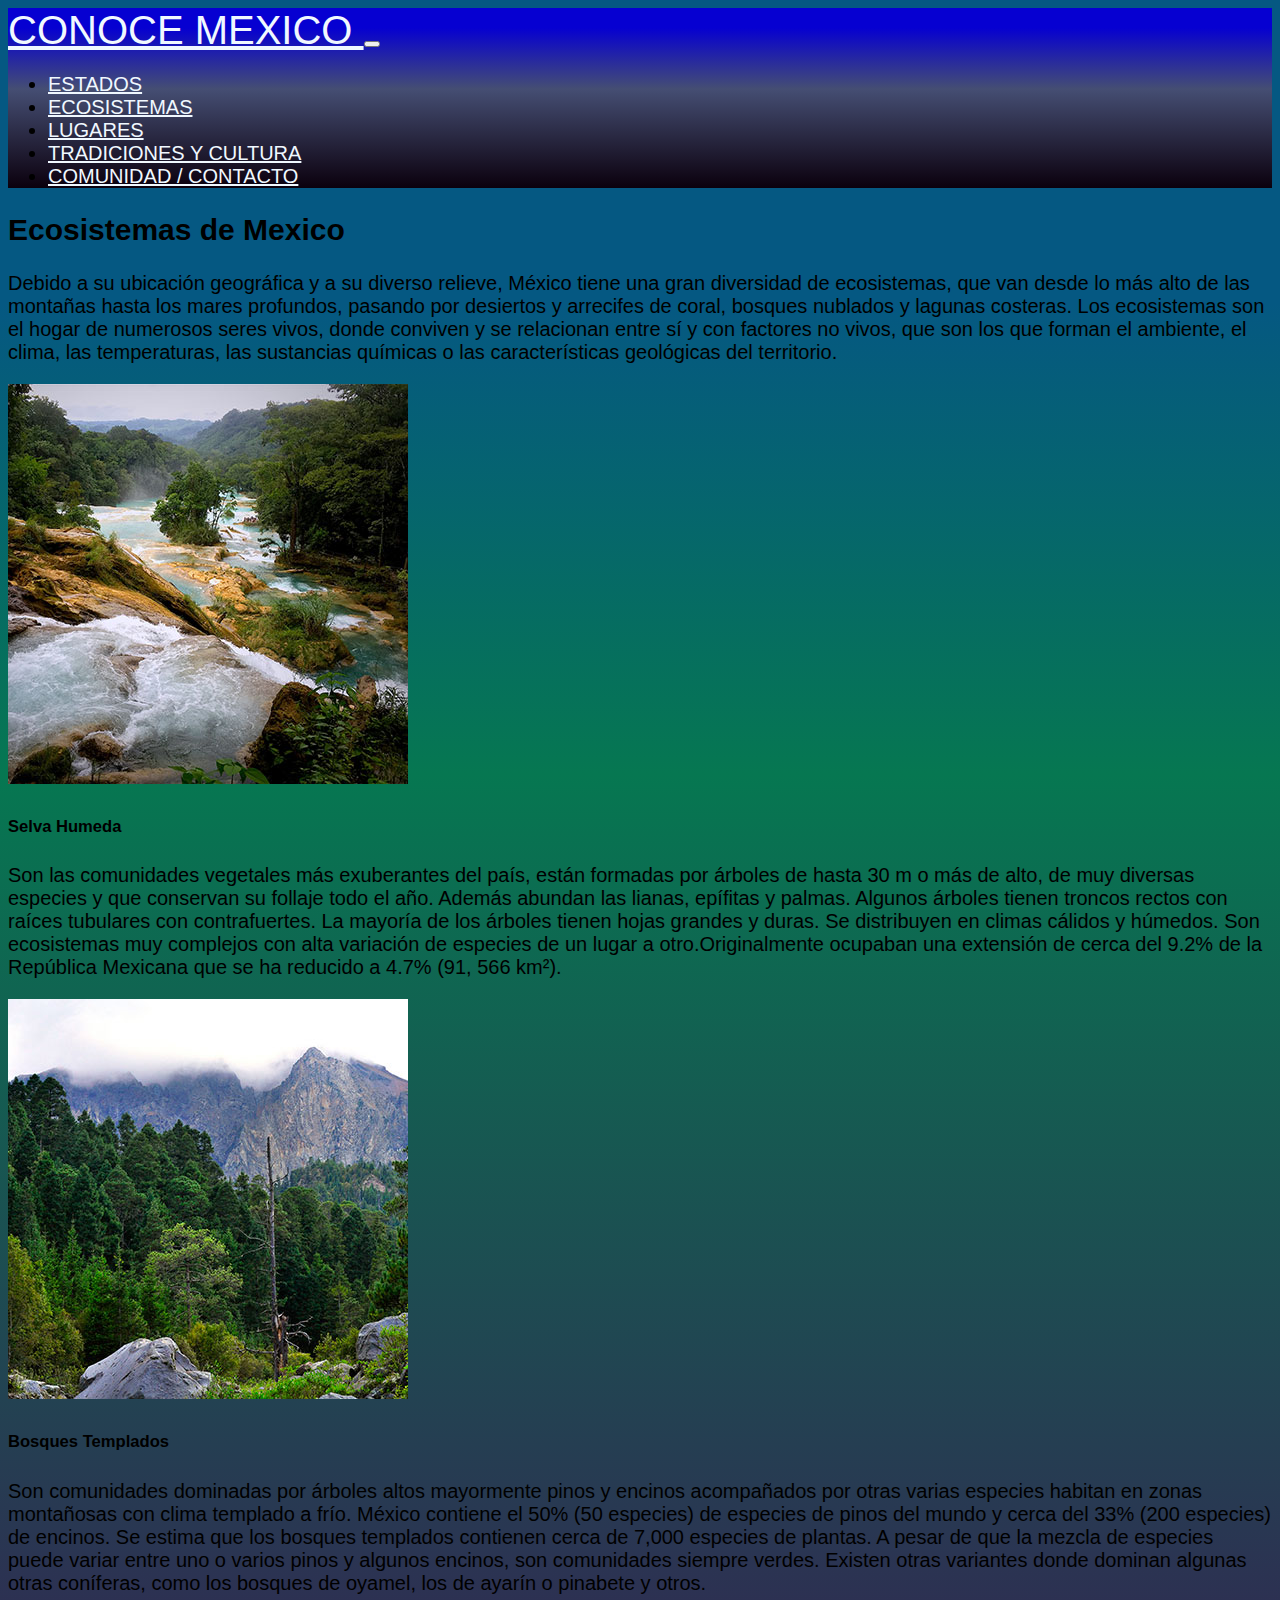
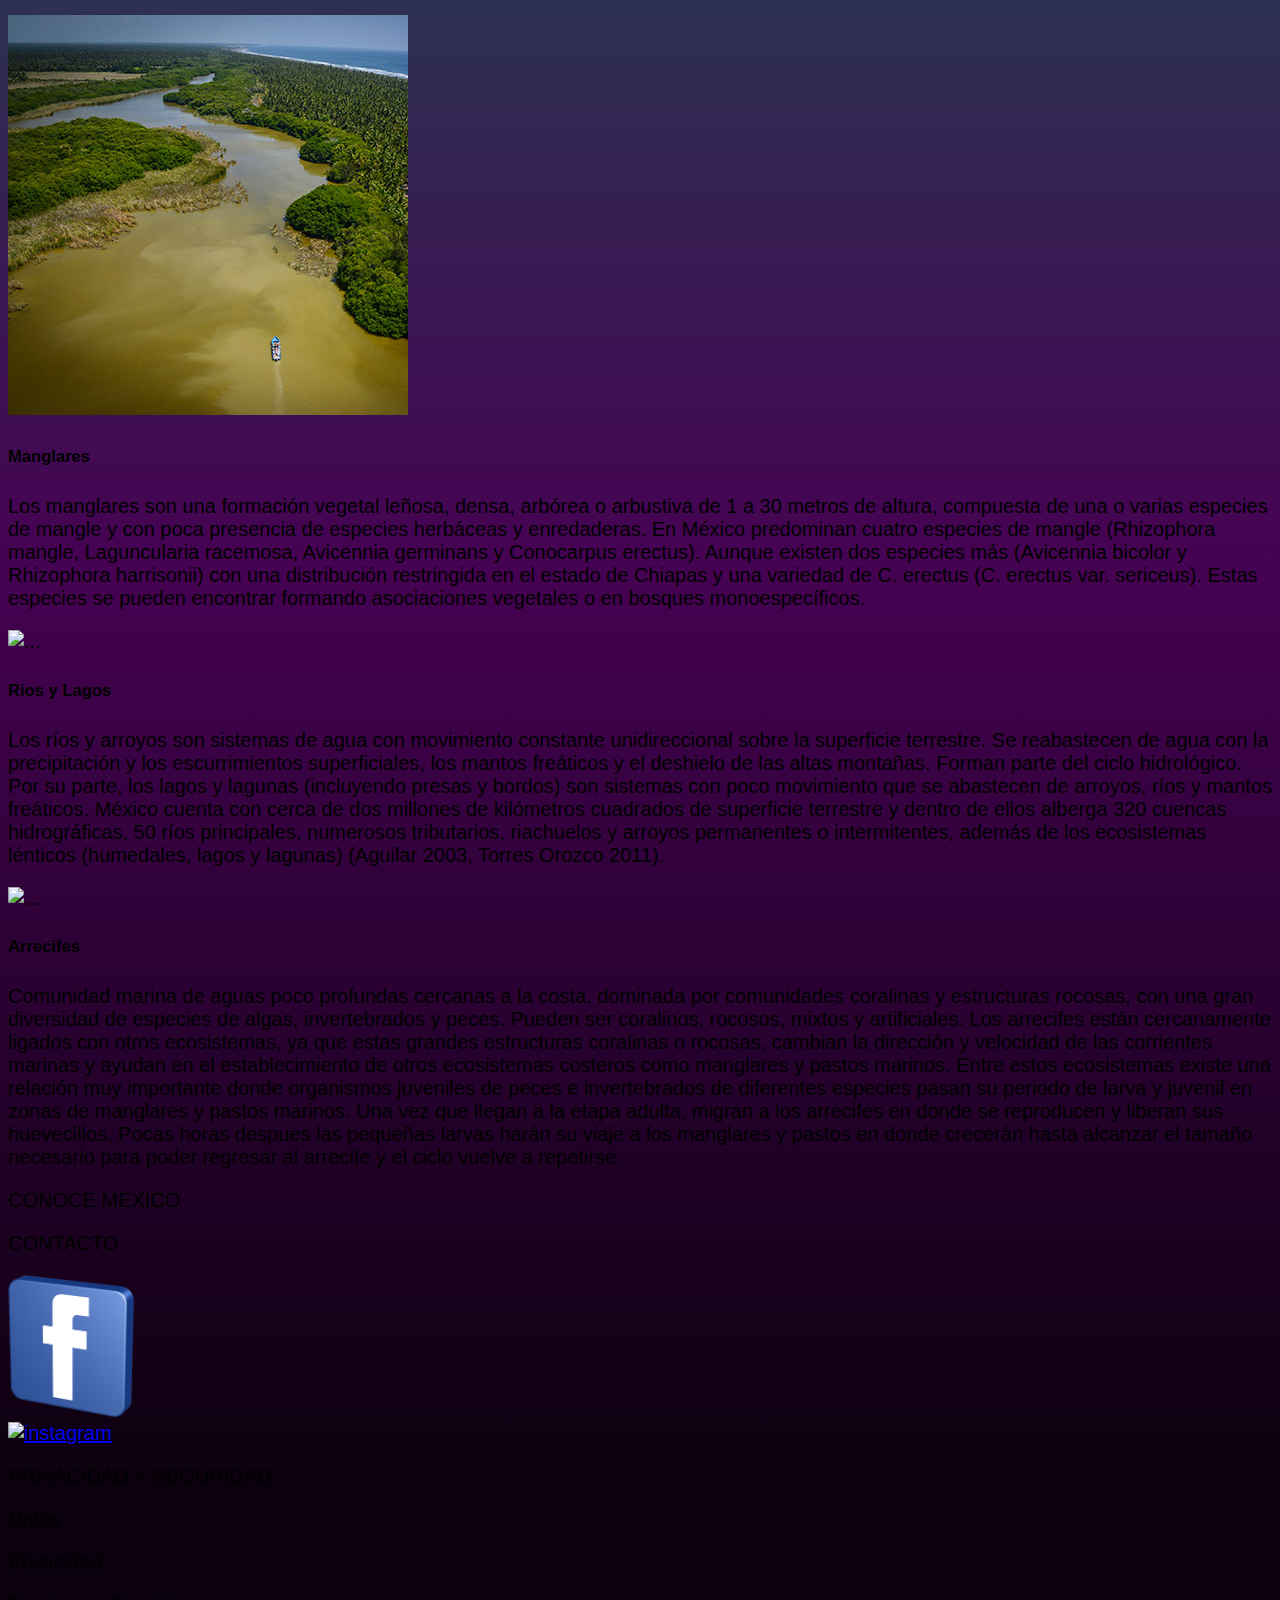
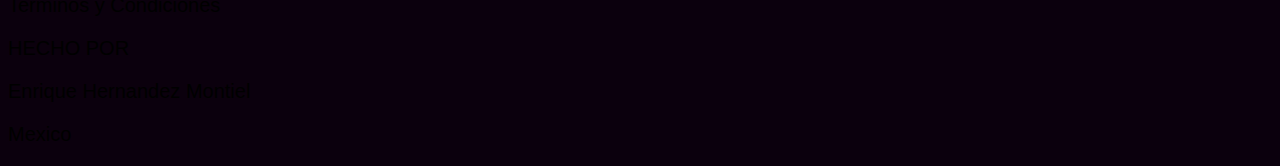
==== paginas/ecosistemas.html @ 46ed2104 "primercambio" ====
<!DOCTYPE html>
<html lang="en">
    <head>
        <meta charset="UTF-8">
        <meta http-equiv="X-UA-Compatible" content="IE=edge">
        <meta name="viewport" content="width=device-width, initial-scale=1.0">
        <title> ecosistemas de mexico </title>
        <link href="https://cdn.jsdelivr.net/npm/bootstrap@5.2.0-beta1/dist/css/bootstrap.min.css" rel="stylesheet" integrity="sha384-0evHe/X+R7YkIZDRvuzKMRqM+OrBnVFBL6DOitfPri4tjfHxaWutUpFmBp4vmVor" crossorigin="anonymous">
        <link rel="stylesheet" href="../estilos/estilosb.css">
    </head>
      <body>
        <nav class=" container-fluid navbar navbar-expand-lg bg-light position-fixed ">
          <div class="container-fluid ">
            <a class="navbar-brand " href="../index.html"> CONOCE MEXICO </a>
            <button class=" navbar-toggler" type="button" data-bs-toggle="collapse" data-bs-target="#navbarNav" aria-controls="navbarNav" aria-expanded="false" aria-label="Toggle navigation">
            <span class="navbar-toggler-icon"></span>
            </button>
              <div class="collapse navbar-collapse justify-content-end" id="navbarNav">
                <ul class="navbar-nav">
                  <li class="nav-item p-1 ">
                    <a class="nav-link  " href="./estados.html"> ESTADOS</a>
                  </li>
                  <li class="nav-item p-1">
                    <a class="nav-link " href="./ecosistemas.html">ECOSISTEMAS</a>
                  </li>
                  <li class="nav-item p-1">
                    <a class="nav-link" href="./lugares.html"> LUGARES</a>
                  </li>
                  <li class="nav-item p-1">
                    <a class="nav-link" href="./tradicionesycultura.html"> TRADICIONES Y CULTURA</a>
                  </li>
                  <li class="nav-item p-1">
                    <a class="nav-link" href="./comunidad.html"> COMUNIDAD / CONTACTO </a>
                  </li>
                </ul>
              </div>
          </div>
        </nav>                    
          <div class="container">                      <!-- main-->
            <div class="row" >
              <div class="COL-XS-12 COL-MD-12 col-lg-12 mb-2 mt-5 pt-5" > 
                <div class=" d-flex text-white">
                  <div class=" nofondo p-2 card-body">
                    <h2 class="text-center mt-3"> Ecosistemas de Mexico</h2>
                    <p class="text-left">
                    Debido a su ubicación geográfica y a su diverso relieve, México tiene una gran diversidad de ecosistemas, que van desde lo más alto de las montañas hasta los mares profundos, pasando por desiertos y arrecifes de coral, bosques nublados y lagunas costeras. 
                    Los ecosistemas son el hogar de numerosos seres vivos, donde conviven y se relacionan entre sí y con factores no vivos, que son los que forman el ambiente, el clima, las temperaturas, las sustancias químicas o las características geológicas del territorio.</p>
                  </div>
                </div>
              </div>
                <div class="COL-XS-12 COL-MD-12 col-lg-12 mb-2">            <!--tarjeta 1 selva humeda-->
                  <div class=" d-flex text-white align-items-center"  >                 
                    <div class="p-2 flex-shrink-0">
                      <img class="img-fluid" src="../imagenes/imgselvahumeda.jpg" alt="...">
                    </div>
                    <div class="flex-grow-1 ms-3">
                      <h5> Selva Humeda</h5> 
                      <p >
                        Son las comunidades vegetales más exuberantes del país, están formadas por árboles de hasta 30 m o más de alto, de muy diversas especies y que conservan su follaje todo el año. Además abundan las lianas, epífitas y palmas. Algunos árboles tienen troncos rectos con raíces tubulares con contrafuertes. La mayoría de los árboles tienen hojas grandes y duras. Se distribuyen en climas cálidos y húmedos. Son ecosistemas muy complejos con alta variación de especies de un lugar a otro.Originalmente ocupaban una extensión de cerca del 9.2% de la República Mexicana que se ha reducido a 4.7% (91, 566 km²). 
                    </p>
                    </div>
                  </div>       
                </div>        
                  <div class="COL-XS-12 COL-MD-12 col-lg-12 mb-2">            <!--tarjeta 2 bosques templados-->
                    <div class=" d-flex text-white align-items-center"  >                 
                      <div class=" p-2 flex-shrink-0">
                        <img class="img-fluid" src="../imagenes/imgbosquestemplados.jpg" alt="...">
                      </div>
                      <div class="flex-grow-1 ms-3">
                        <h5> Bosques Templados</h5> 
                        <p>
                        Son comunidades dominadas por árboles altos mayormente pinos y encinos acompañados por otras varias especies habitan en zonas montañosas con clima templado a frío. México contiene el 50% (50 especies) de especies de pinos del mundo y cerca del 33% (200 especies) de encinos. Se estima que los bosques templados contienen cerca de 7,000 especies de plantas. A pesar de que la mezcla de especies puede variar entre uno o varios pinos y algunos encinos, son comunidades siempre verdes. Existen otras variantes donde dominan algunas otras coníferas, como los bosques de oyamel, los de ayarín o pinabete y otros.
                      </p>
                      </div>
                    </div>
                  </div>
                   <div class="COL-XS-12 COL-MD-12 col-lg-12 mb-2">              <!--tarjeta 3 manglares-->
                      <div class=" d-flex text-white align-items-center">                 
                        <div class=" p-2 flex-shrink-0">
                          <img class="img-fluid" src="../imagenes/imgmanglares.jpg" alt="...">
                        </div>
                        <div class="flex-grow-1 ms-3">
                          <h5> Manglares</h5> 
                          <p>
                            Los manglares son una formación vegetal leñosa, densa, arbórea o arbustiva de 1 a 30 metros de altura, compuesta de una o varias especies de mangle y con poca presencia de especies herbáceas y enredaderas.
                            En México predominan cuatro especies de mangle (Rhizophora mangle, Laguncularia racemosa, Avicennia germinans y Conocarpus erectus). Aunque existen dos especies más (Avicennia bicolor y Rhizophora harrisonii) con una distribución restringida en el estado de Chiapas y una variedad de C. erectus (C. erectus var. sericeus). Estas especies se pueden encontrar formando asociaciones vegetales o en bosques monoespecíficos.
                        </p>
                        </div>
                      </div>
                    </div>
                    
                      <div class="COL-XS-12 COL-MD-12 col-lg-12 mb-2">        <!--tarjeta 4 riosy lagos-->
                        <div class=" d-flex text-white align-items-center " >                
                          <div class="p-2 flex-shrink-0">
                            <img class="img-fluid" src="https://sites.google.com/site/riosylagosenelestadodemexico/_/rsrc/1472857322714/home/lagos_montebello-02.jpg" alt="...">
                          </div> 
                          <div class="flex-grow-1 ms-3">
                            <h5> Rios y Lagos </h5> 
                            <p>
                              Los ríos y arroyos son sistemas de agua con movimiento constante unidireccional sobre la superficie terrestre. Se reabastecen de agua con la precipitación y los escurrimientos superficiales, los mantos freáticos y el deshielo de las altas montañas. Forman parte del ciclo hidrológico. Por su parte, los lagos y lagunas (incluyendo presas y bordos) son sistemas con poco movimiento que se abastecen de arroyos, ríos y mantos freáticos.
                              México cuenta con cerca de dos millones de kilómetros cuadrados de superficie terrestre y dentro de ellos alberga 320 cuencas hidrográficas, 50 ríos principales, numerosos tributarios, riachuelos y arroyos permanentes o intermitentes, además de los ecosistemas lénticos (humedales, lagos y lagunas) (Aguilar 2003, Torres Orozco 2011).
                          </p>
                          </div>
                        </div>
                      </div>
                       <div class="COL-XS-12 COL-MD-12 col-lg-12 mb-2">                   <!--tarjeta 5 arrecifes-->
                          <div class=" d-flex text-white align-items-center " >                 
                            <div class="p-2 flex-shrink-0">
                              <img class="img-fluid" src="https://www.biodiversidad.gob.mx/media/1/ecosistemas/images/IDG1480_ArrecifeCaribe.jpg" alt="...">
                            </div>
                            <div class="flex-grow-1 ms-3">
                              <h5> Arrecifes</h5> 
                              <p>
                                Comunidad marina de aguas poco profundas cercanas a la costa, dominada por comunidades coralinas y estructuras rocosas, con una gran diversidad de especies de algas, invertebrados y peces. Pueden ser coralinos, rocosos, mixtos y artificiales. Los arrecifes están cercanamente ligados con otros ecosistemas, ya que estas grandes estructuras coralinas o rocosas, cambian la dirección y velocidad de las corrientes marinas y ayudan en el establecimiento de otros ecosistemas costeros como manglares y pastos marinos.
                                Entre estos ecosistemas existe una relación muy importante donde organismos juveniles de peces e invertebrados de diferentes especies pasan su periodo de larva y juvenil en zonas de manglares y pastos marinos. Una vez que llegan a la etapa adulta, migran a los arrecifes en donde se reproducen y liberan sus huevecillos. Pocas horas después las pequeñas larvas harán su viaje a los manglares y pastos en donde crecerán hasta alcanzar el tamaño necesario para poder regresar al arrecife y el ciclo vuelve a repetirse.
                              </p>
                            </div>
                          </div>
                        </div>    
            </div>         
          </div>
              <div class="container-fluid">
                  <div class="row p-3 bg-dark text-white" >
                      <div class="COL-XS-12 COL-MD-6 col-lg-3">
                        <p class="h3 "> CONOCE MEXICO</p>
                      </div>
                      <div class="COL-XS-12 COL-MD-6 col-lg-3">
                        <p class="h5 ">CONTACTO</p>
                        <div class=" linkredes mb-2 text-left pl-2 pt-4">
                        <a href="https://www.facebook.com/enrique.hernandezmontiel.5/"> <img src="../imagenes/logface.png" alt="faccebook"></a>
                        </div>
                        <div class=" linkredes mb-2 text-left pl-2 pt-4">
                        <a href="##"> <img src="https://www.clipartmax.com/png/full/4-41427_instagram-png-icon-instagram-logo-transparent.png" alt="instagram"></a>
                          </div>
                      </div>
                      <div class="COL-XS-12 COL-MD-6 col-lg-3">
                        <p class="h5">PRIVACIDAD Y SEGURIDAD</p>
                        <p class="mt-4"> Datos</p>
                        <p class="mt-4"> Privacidad</p>
                        <p class="mt-4"> Terminos y Condiciones</p>
                      </div>
                      <div class="COL-XS-12 COL-MD-6 col-lg-3 text-center">
                        <p class="h5">HECHO POR</p>
                        <p>Enrique Hernandez Montiel</p>
                        <p> Mexico</p>
                      </div>
                  </div>
                </div>
                  <script src="https://cdn.jsdelivr.net/npm/bootstrap@5.2.0-beta1/dist/js/bootstrap.bundle.min.js" integrity="sha384-pprn3073KE6tl6bjs2QrFaJGz5/SUsLqktiwsUTF55Jfv3qYSDhgCecCxMW52nD2" crossorigin="anonymous"></script>

      </body>
</html>
---- estilos/estilosb.css ----
.navbar  {
    z-index: 3;
    background: rgb(150, 149, 172);
background: linear-gradient(180deg, rgba(6,0,209,1) 11%, rgba(69,78,115,1) 45%, rgba(11,0,13,1) 100%);
}
.navbar a{
    color: rgb(240, 248, 255);
}
.navbar-brand{
        font-size: 200%;
}
body{
    font-family: 'Franklin Gothic Medium', 'Arial Narrow', Arial, sans-serif;
    font-size: 1.25rem;
    background: rgb(5,88,130);
    background: linear-gradient(180deg, rgba(5,88,130,1) 9%, rgba(6,119,81,1) 23%, rgba(70,2,83,1) 64%, rgba(11,0,13,1) 92%);
}
.linkredes img{
    width: 10%;
}
                                          /*index*/
#galeria .img-fluid { 
 width: 100%; 
  height:20rem;
 transition: 1s ease-out;
}     
#galeria img:hover{
  transform: scale(1.2);
}        
.artcimg {
    width: 100%;
}
.columna{
    z-index: 1;
    padding: .6rem;
}
.columna h2{
    color: rgb(199, 218, 236);
    font-size: 1.95rem;
    margin: 2rem 1px 3rem 1px; 
}
.columna li{
    list-style: lower-roman;
    background: rgba(241, 186, 124, 0.878);
    padding: 2rem 1rem;
    list-style:none ;
}
.post1, .post3, .post5, .post7, .post9{
    transform: rotate(3deg);
}
.post2, .post4, .post6, .post8{
    transform: rotate(-3deg);
}

.contenedor_estado{
      background-color: rgba(197, 224, 247, 0.612);
}
.contenedor_estado img{
    width: 100%;
    height: 23rem;
}
.img_dia_muertos , .img_posadas{ 
    width: 49% ;
    height:25rem;
}
.dia_muertos, .posadas { 
    display: flex;
    flex-direction: row;
    flex-wrap: wrap;
    justify-content: center;
    margin: 1px;
    padding: 1px;
    }
    .dia_muertos h2 , .posadas h2 {
        font-size: 3rem;
        width: 100%;
        text-align: center;
    }
                                                  /*mediasindex*/ 
    @media screen and (max-width:768px) {                  
        #galeria img{
        }
        }
        @media screen and (max-width:576px) {
            #galeria img{
                height: 10rem;
            }
            }

@media screen and (max-width:768px) {                  /*mediascreenestados*/          
    .contenedor_estado img{
        height: 15rem;
    }
    
}
@media screen and (max-width:576px) {
    .contenedor_estado img{
        height: 10rem;
    }
}
                                                                      /*mediascreenlugares*/
@media screen and (max-width:768px) {                  
.img_dia_muertos, .img_posadas{
    height: 15rem;
}

}
@media screen and (max-width:576px) {
.img_dia_muertos, .img_posadas{
    height: 10rem;
}
}
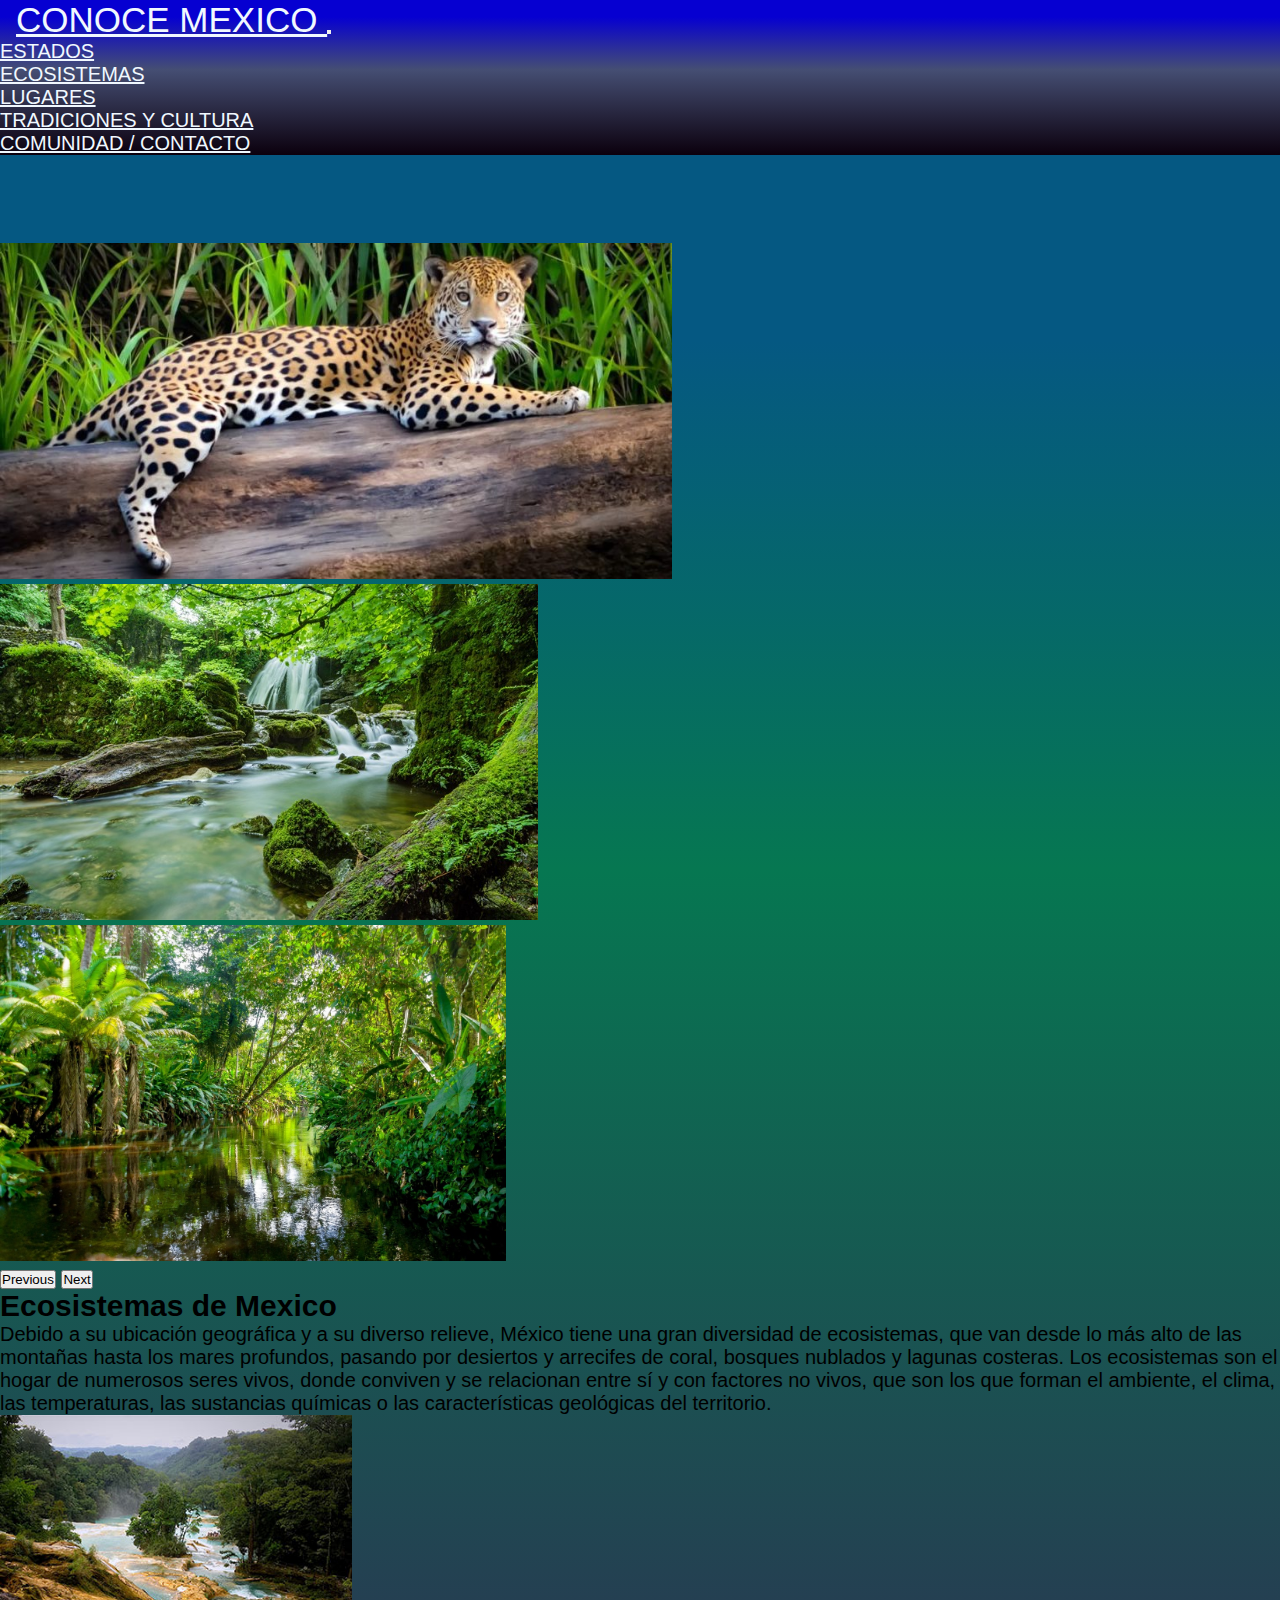
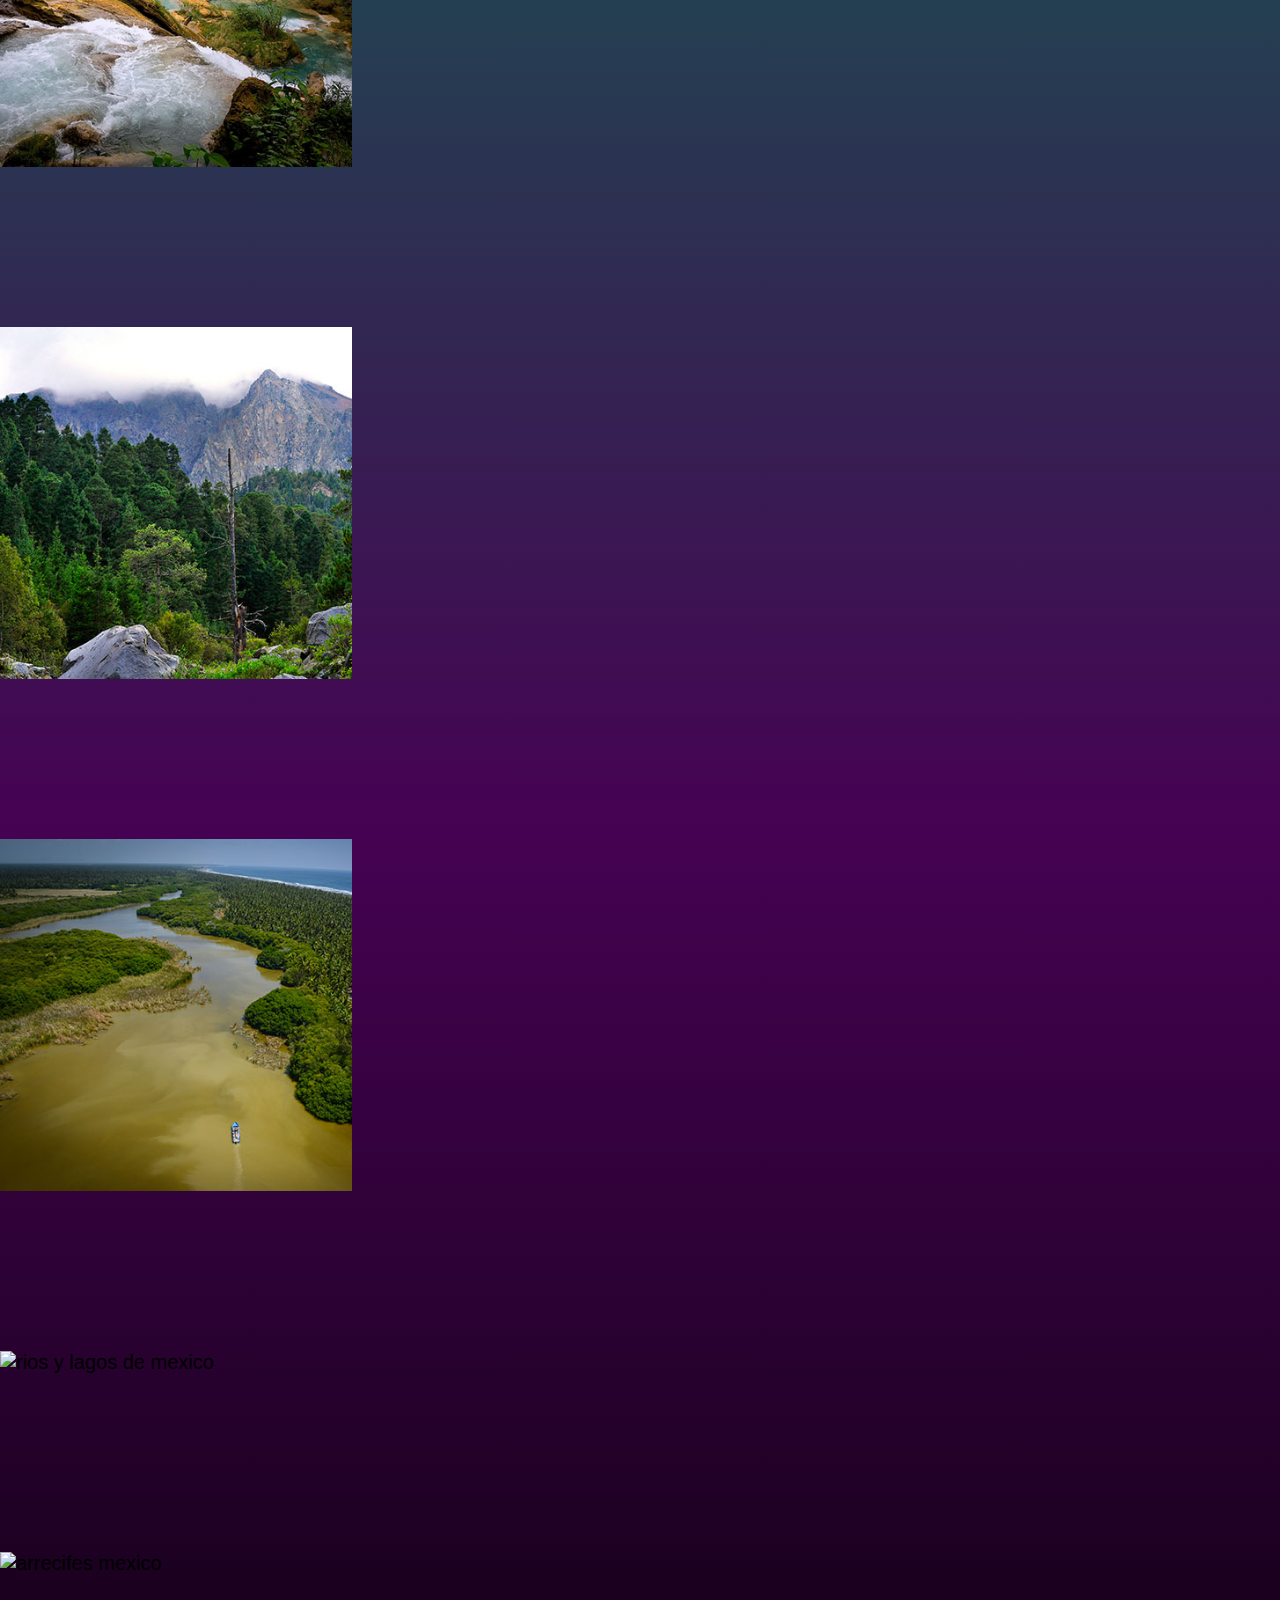
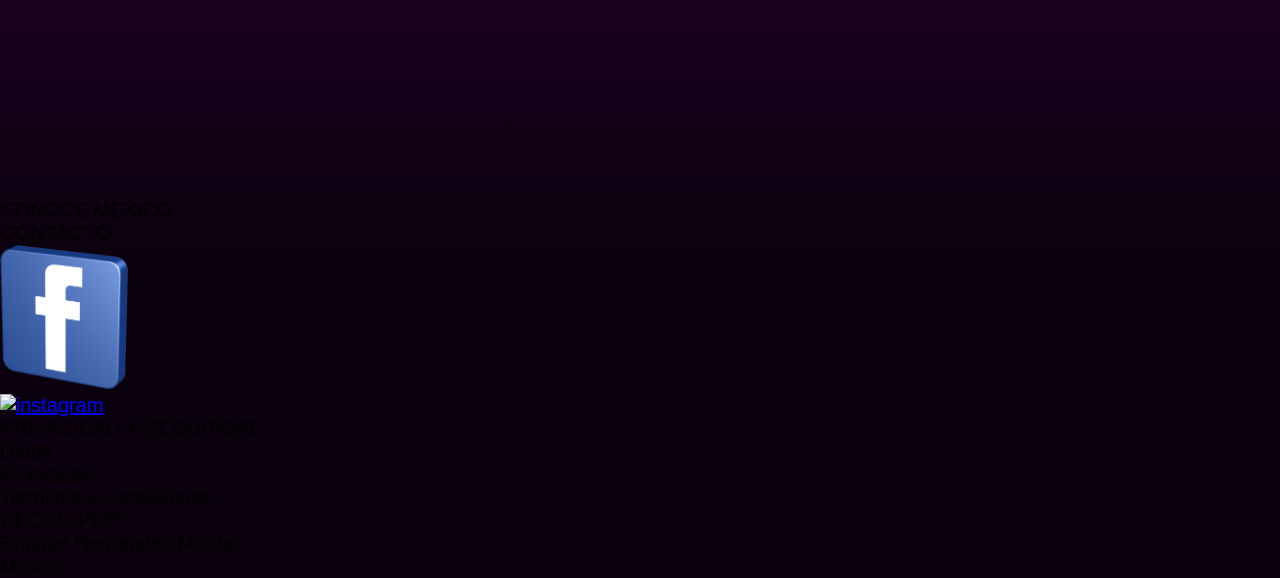
==== commit 66308dd9: "cambioslistos" ====
--- a/paginas/ecosistemas.html
+++ b/paginas/ecosistemas.html
@@ -5,13 +5,15 @@
         <meta http-equiv="X-UA-Compatible" content="IE=edge">
         <meta name="viewport" content="width=device-width, initial-scale=1.0">
         <title> ecosistemas de mexico </title>
+        <link href="https://unpkg.com/aos@2.3.1/dist/aos.css" rel="stylesheet">
+        <script src="https://unpkg.com/aos@2.3.1/dist/aos.js"></script>
         <link href="https://cdn.jsdelivr.net/npm/bootstrap@5.2.0-beta1/dist/css/bootstrap.min.css" rel="stylesheet" integrity="sha384-0evHe/X+R7YkIZDRvuzKMRqM+OrBnVFBL6DOitfPri4tjfHxaWutUpFmBp4vmVor" crossorigin="anonymous">
         <link rel="stylesheet" href="../estilos/estilosb.css">
     </head>
       <body>
         <nav class=" container-fluid navbar navbar-expand-lg bg-light position-fixed ">
           <div class="container-fluid ">
-            <a class="navbar-brand " href="../index.html"> CONOCE MEXICO </a>
+            <a class="navbar-brand p-" href="../index.html"> CONOCE MEXICO </a>
             <button class=" navbar-toggler" type="button" data-bs-toggle="collapse" data-bs-target="#navbarNav" aria-controls="navbarNav" aria-expanded="false" aria-label="Toggle navigation">
             <span class="navbar-toggler-icon"></span>
             </button>
@@ -35,118 +37,144 @@
                 </ul>
               </div>
           </div>
-        </nav>                    
-          <div class="container">                      <!-- main-->
-            <div class="row" >
-              <div class="COL-XS-12 COL-MD-12 col-lg-12 mb-2 mt-5 pt-5" > 
-                <div class=" d-flex text-white">
-                  <div class=" nofondo p-2 card-body">
-                    <h2 class="text-center mt-3"> Ecosistemas de Mexico</h2>
-                    <p class="text-left">
-                    Debido a su ubicación geográfica y a su diverso relieve, México tiene una gran diversidad de ecosistemas, que van desde lo más alto de las montañas hasta los mares profundos, pasando por desiertos y arrecifes de coral, bosques nublados y lagunas costeras. 
-                    Los ecosistemas son el hogar de numerosos seres vivos, donde conviven y se relacionan entre sí y con factores no vivos, que son los que forman el ambiente, el clima, las temperaturas, las sustancias químicas o las características geológicas del territorio.</p>
+        </nav>
+          <div class="container-fluid">             
+            <div class=" contenedor_carousel container d-none d-sm-block d-sm-none d-md-block">
+              <div id="carouselExampleFade" class="carousel slide carousel-fade" data-bs-ride="carousel">
+                <div class="carousel-inner ">
+                  <div class="carousel-item active">
+                    <img src="../imagenes/jaguar.jpg" class="d-block w-100" alt="...">
+                  </div>
+                    <div class="carousel-item">
+                      <img src="../imagenes/rioselva.jpg" class="d-block w-100" alt="...">
+                    </div>
+                      <div class="carousel-item">
+                        <img src="../imagenes/selva.jpg" class="d-block w-100" alt="...">
+                      </div>
+                </div>
+                  <button class="carousel-control-prev" type="button" data-bs-target="#carouselExampleFade" data-bs-slide="prev">
+                    <span class="carousel-control-prev-icon" aria-hidden="true"></span>
+                    <span class="visually-hidden">Previous</span>
+                  </button>
+                    <button class="carousel-control-next" type="button" data-bs-target="#carouselExampleFade" data-bs-slide="next">
+                      <span class="carousel-control-next-icon" aria-hidden="true"></span>
+                      <span class="visually-hidden">Next</span>
+                    </button>
+              </div>
+            </div>
+          </div>
+            <div id="contenedor_ecosistemas" class=" container-fluid">                                                <!-- tarjetas-->
+              <div class="row">
+                <div class="col-xs-12 col-sm-12 md-12  " >
+                  <div class=" d-flex text-white ">
+                    <div class=" nofondo p-2 card-body">
+                      <h2 class="text-center "> Ecosistemas de Mexico</h2>
+                      <p class="text-left">
+                      Debido a su ubicación geográfica y a su diverso relieve, México tiene una gran diversidad de ecosistemas, que van desde lo más alto de las montañas hasta los mares profundos, pasando por desiertos y arrecifes de coral, bosques nublados y lagunas costeras. 
+                      Los ecosistemas son el hogar de numerosos seres vivos, donde conviven y se relacionan entre sí y con factores no vivos, que son los que forman el ambiente, el clima, las temperaturas, las sustancias químicas o las características geológicas del territorio.</p>
+                    </div>
                   </div>
                 </div>
               </div>
-                <div class="COL-XS-12 COL-MD-12 col-lg-12 mb-2">            <!--tarjeta 1 selva humeda-->
-                  <div class=" d-flex text-white align-items-center"  >                 
-                    <div class="p-2 flex-shrink-0">
-                      <img class="img-fluid" src="../imagenes/imgselvahumeda.jpg" alt="...">
-                    </div>
-                    <div class="flex-grow-1 ms-3">
-                      <h5> Selva Humeda</h5> 
-                      <p >
-                        Son las comunidades vegetales más exuberantes del país, están formadas por árboles de hasta 30 m o más de alto, de muy diversas especies y que conservan su follaje todo el año. Además abundan las lianas, epífitas y palmas. Algunos árboles tienen troncos rectos con raíces tubulares con contrafuertes. La mayoría de los árboles tienen hojas grandes y duras. Se distribuyen en climas cálidos y húmedos. Son ecosistemas muy complejos con alta variación de especies de un lugar a otro.Originalmente ocupaban una extensión de cerca del 9.2% de la República Mexicana que se ha reducido a 4.7% (91, 566 km²). 
-                    </p>
-                    </div>
-                  </div>       
-                </div>        
-                  <div class="COL-XS-12 COL-MD-12 col-lg-12 mb-2">            <!--tarjeta 2 bosques templados-->
-                    <div class=" d-flex text-white align-items-center"  >                 
-                      <div class=" p-2 flex-shrink-0">
-                        <img class="img-fluid" src="../imagenes/imgbosquestemplados.jpg" alt="...">
-                      </div>
-                      <div class="flex-grow-1 ms-3">
-                        <h5> Bosques Templados</h5> 
-                        <p>
-                        Son comunidades dominadas por árboles altos mayormente pinos y encinos acompañados por otras varias especies habitan en zonas montañosas con clima templado a frío. México contiene el 50% (50 especies) de especies de pinos del mundo y cerca del 33% (200 especies) de encinos. Se estima que los bosques templados contienen cerca de 7,000 especies de plantas. A pesar de que la mezcla de especies puede variar entre uno o varios pinos y algunos encinos, son comunidades siempre verdes. Existen otras variantes donde dominan algunas otras coníferas, como los bosques de oyamel, los de ayarín o pinabete y otros.
-                      </p>
-                      </div>
-                    </div>
-                  </div>
-                   <div class="COL-XS-12 COL-MD-12 col-lg-12 mb-2">              <!--tarjeta 3 manglares-->
-                      <div class=" d-flex text-white align-items-center">                 
-                        <div class=" p-2 flex-shrink-0">
-                          <img class="img-fluid" src="../imagenes/imgmanglares.jpg" alt="...">
-                        </div>
-                        <div class="flex-grow-1 ms-3">
-                          <h5> Manglares</h5> 
-                          <p>
-                            Los manglares son una formación vegetal leñosa, densa, arbórea o arbustiva de 1 a 30 metros de altura, compuesta de una o varias especies de mangle y con poca presencia de especies herbáceas y enredaderas.
-                            En México predominan cuatro especies de mangle (Rhizophora mangle, Laguncularia racemosa, Avicennia germinans y Conocarpus erectus). Aunque existen dos especies más (Avicennia bicolor y Rhizophora harrisonii) con una distribución restringida en el estado de Chiapas y una variedad de C. erectus (C. erectus var. sericeus). Estas especies se pueden encontrar formando asociaciones vegetales o en bosques monoespecíficos.
-                        </p>
+                <div class="row mb-4 " >                                      <!--tarjeta1selvahumeda-->
+                  <div class="col-xs-12 col-sm-4 col-md-4  ">
+                    <img src="../imagenes/imgselvahumeda.jpg" class="rounded w-100" alt="selva humeda mexico">
+                  </div>         <!--columnas1-->
+                    <div  data-aos="fade-down" class="col-xs-12 col-sm-8 col-md-8 p-1">
+                      <div class="card">
+                        <div class="card-body ">
+                          <h5 class="card-title"> Selva Humeda</h5>
+                          <p class="card-text"> Son las comunidades vegetales más exuberantes del país, están formadas por árboles de hasta 30 m o más de alto, de muy diversas especies y que conservan su follaje todo el año. Además abundan las lianas, epífitas y palmas. Algunos árboles tienen troncos rectos con raíces tubulares con contrafuertes. La mayoría de los árboles tienen hojas grandes y duras. Se distribuyen en climas cálidos y húmedos. Son ecosistemas muy complejos con alta variación de especies de un lugar a otro.Originalmente ocupaban una extensión de cerca del 9.2% de la República Mexicana que se ha reducido a 4.7% (91, 566 km²). .</p>
                         </div>
                       </div>
                     </div>
-                    
-                      <div class="COL-XS-12 COL-MD-12 col-lg-12 mb-2">        <!--tarjeta 4 riosy lagos-->
-                        <div class=" d-flex text-white align-items-center " >                
-                          <div class="p-2 flex-shrink-0">
-                            <img class="img-fluid" src="https://sites.google.com/site/riosylagosenelestadodemexico/_/rsrc/1472857322714/home/lagos_montebello-02.jpg" alt="...">
-                          </div> 
-                          <div class="flex-grow-1 ms-3">
-                            <h5> Rios y Lagos </h5> 
-                            <p>
-                              Los ríos y arroyos son sistemas de agua con movimiento constante unidireccional sobre la superficie terrestre. Se reabastecen de agua con la precipitación y los escurrimientos superficiales, los mantos freáticos y el deshielo de las altas montañas. Forman parte del ciclo hidrológico. Por su parte, los lagos y lagunas (incluyendo presas y bordos) son sistemas con poco movimiento que se abastecen de arroyos, ríos y mantos freáticos.
-                              México cuenta con cerca de dos millones de kilómetros cuadrados de superficie terrestre y dentro de ellos alberga 320 cuencas hidrográficas, 50 ríos principales, numerosos tributarios, riachuelos y arroyos permanentes o intermitentes, además de los ecosistemas lénticos (humedales, lagos y lagunas) (Aguilar 2003, Torres Orozco 2011).
-                          </p>
+                </div>
+                  <div class="row mb-4 ">                                                 <!--tarjeta 2 bosques templados-->
+                    <div class="col-xs-12 col-sm-4 col-md-4 ">
+                      <img src="../imagenes/imgbosquestemplados.jpg" class="rounded w-100" alt="bosques templados de mexico">
+                    </div>
+                      <div data-aos="fade-down" class="col-xs-12 col-sm-8 col-md-8 p-1" >
+                        <div class="card">
+                          <div class="card-body">
+                            <h5 class="card-title">Bosques Templados</h5>
+                            <p class="card-text">Son comunidades dominadas por árboles altos mayormente pinos y encinos acompañados por otras varias especies habitan en zonas montañosas con clima templado a frío. México contiene el 50% (50 especies) de especies de pinos del mundo y cerca del 33% (200 especies) de encinos. Se estima que los bosques templados contienen cerca de 7,000 especies de plantas. A pesar de que la mezcla de especies puede variar entre uno o varios pinos y algunos encinos, son comunidades siempre verdes. Existen otras variantes donde dominan algunas otras coníferas, como los bosques de oyamel, los de ayarín o pinabete y otros.</p>
                           </div>
                         </div>
+                      </div>               
+                  </div>
+                    <div class="row pb-4 ">                                      <!--tarjeta 3 manglares-->
+                      <div class="col-xs-12 col-sm-4 col-md-4">
+                        <img src="../imagenes/imgmanglares.jpg" class="rounded w-100" alt="manglares mexico">
                       </div>
-                       <div class="COL-XS-12 COL-MD-12 col-lg-12 mb-2">                   <!--tarjeta 5 arrecifes-->
-                          <div class=" d-flex text-white align-items-center " >                 
-                            <div class="p-2 flex-shrink-0">
-                              <img class="img-fluid" src="https://www.biodiversidad.gob.mx/media/1/ecosistemas/images/IDG1480_ArrecifeCaribe.jpg" alt="...">
-                            </div>
-                            <div class="flex-grow-1 ms-3">
-                              <h5> Arrecifes</h5> 
-                              <p>
-                                Comunidad marina de aguas poco profundas cercanas a la costa, dominada por comunidades coralinas y estructuras rocosas, con una gran diversidad de especies de algas, invertebrados y peces. Pueden ser coralinos, rocosos, mixtos y artificiales. Los arrecifes están cercanamente ligados con otros ecosistemas, ya que estas grandes estructuras coralinas o rocosas, cambian la dirección y velocidad de las corrientes marinas y ayudan en el establecimiento de otros ecosistemas costeros como manglares y pastos marinos.
-                                Entre estos ecosistemas existe una relación muy importante donde organismos juveniles de peces e invertebrados de diferentes especies pasan su periodo de larva y juvenil en zonas de manglares y pastos marinos. Una vez que llegan a la etapa adulta, migran a los arrecifes en donde se reproducen y liberan sus huevecillos. Pocas horas después las pequeñas larvas harán su viaje a los manglares y pastos en donde crecerán hasta alcanzar el tamaño necesario para poder regresar al arrecife y el ciclo vuelve a repetirse.
-                              </p>
+                        <div data-aos="fade-down" class="col-xs-12 col-sm-8 col-md-8 p-1">
+                          <div class="card">
+                            <div class="card-body">
+                              <h5 class="card-title">Manglares</h5>
+                              <p class="card-text"> Los manglares son una formación vegetal leñosa, densa, arbórea o arbustiva de 1 a 30 metros de altura, compuesta de una o varias especies de mangle y con poca presencia de especies herbáceas y enredaderas.
+                                En México predominan cuatro especies de mangle (Rhizophora mangle, Laguncularia racemosa, Avicennia germinans y Conocarpus erectus). Aunque existen dos especies más (Avicennia bicolor y Rhizophora harrisonii) con una distribución restringida en el estado de Chiapas y una variedad de C. erectus (C. erectus var. sericeus). Estas especies se pueden encontrar formando asociaciones vegetales o en bosques monoespecíficos.</p>           
                             </div>
                           </div>
-                        </div>    
-            </div>         
-          </div>
-              <div class="container-fluid">
-                  <div class="row p-3 bg-dark text-white" >
-                      <div class="COL-XS-12 COL-MD-6 col-lg-3">
-                        <p class="h3 "> CONOCE MEXICO</p>
-                      </div>
-                      <div class="COL-XS-12 COL-MD-6 col-lg-3">
-                        <p class="h5 ">CONTACTO</p>
-                        <div class=" linkredes mb-2 text-left pl-2 pt-4">
-                        <a href="https://www.facebook.com/enrique.hernandezmontiel.5/"> <img src="../imagenes/logface.png" alt="faccebook"></a>
                         </div>
-                        <div class=" linkredes mb-2 text-left pl-2 pt-4">
-                        <a href="##"> <img src="https://www.clipartmax.com/png/full/4-41427_instagram-png-icon-instagram-logo-transparent.png" alt="instagram"></a>
+                    </div>
+                      <div class="row pb-4 ">                                      <!--tarjeta4 rios y lagos-->
+                        <div class="col-xs-12 col-sm-4 col-md-4">
+                          <img src="https://sites.google.com/site/riosylagosenelestadodemexico/_/rsrc/1472857322714/home/lagos_montebello-02.jpg" class="rounded w-100" alt="rios y lagos de mexico">
+                        </div>                    
+                          <div data-aos="fade-down" class="col-xs-12 col-sm-8 col-md-8 p-1">
+                            <div class="card">
+                              <div class="card-body">
+                                <h5 class="card-title">Rios Y Manglares</h5>
+                                <p class="card-text">Los ríos y arroyos son sistemas de agua con movimiento constante unidireccional sobre la superficie terrestre. Se reabastecen de agua con la precipitación y los escurrimientos superficiales, los mantos freáticos y el deshielo de las altas montañas. Forman parte del ciclo hidrológico. Por su parte, los lagos y lagunas (incluyendo presas y bordos) son sistemas con poco movimiento que se abastecen de arroyos, ríos y mantos freáticos.
+                                  México cuenta con cerca de dos millones de kilómetros cuadrados de superficie terrestre y dentro de ellos alberga 320 cuencas hidrográficas, 50 ríos principales, numerosos tributarios, riachuelos y arroyos permanentes o intermitentes, además de los ecosistemas lénticos (humedales, lagos y lagunas) (Aguilar 2003, Torres Orozco 2011).</p>           
+                              </div>
+                            </div>
                           </div>
                       </div>
+                        <div class="row pb-4 ">                            <!--tarjeta arrecifes-->
+                          <div class="col-xs-12 col-sm-4 col-md-4 ">
+                            <img src="https://www.biodiversidad.gob.mx/media/1/ecosistemas/images/IDG1480_ArrecifeCaribe.jpg" class="rounded w-100" alt="arrecifes mexico">
+                          </div>
+                            <div data-aos="fade-down" class="col-xs-12 col-sm-8 col-md-8 p-1">
+                              <div class="card">
+                                <div class="card-body">
+                                  <h5 class="card-title">Arrecifes</h5>
+                                  <p class="card-text"> Comunidad marina de aguas poco profundas cercanas a la costa, dominada por comunidades coralinas y estructuras rocosas, con una gran diversidad de especies de algas, invertebrados y peces. Pueden ser coralinos, rocosos, mixtos y artificiales. Los arrecifes están cercanamente ligados con otros ecosistemas, ya que estas grandes estructuras coralinas o rocosas, cambian la dirección y velocidad de las corrientes marinas y ayudan en el establecimiento de otros ecosistemas costeros como manglares y pastos marinos.
+                                    Entre estos ecosistemas existe una relación muy importante donde organismos juveniles de peces e invertebrados de diferentes especies pasan su periodo de larva y juvenil en zonas de manglares y pastos marinos. Una vez que llegan a la etapa adulta, migran a los arrecifes en donde se reproducen y liberan sus huevecillos. Pocas horas después las pequeñas larvas harán su viaje a los manglares y pastos en donde crecerán hasta alcanzar el tamaño necesario para poder regresar al arrecife y el ciclo vuelve a repetirse.</p>           
+                                </div>
+                              </div>
+                            </div>
+                        </div>
+            </div>   <!--termina_div-container-->
+              <div class="container-fluid">
+                <div class="row p-3 bg-dark text-white" >
+                  <div class="COL-XS-12 COL-MD-6 col-lg-3">
+                    <p class="h3 "> CONOCE MEXICO</p>
+                  </div>
+                    <div class="COL-XS-12 COL-MD-6 col-lg-3">
+                      <p class="h5 ">CONTACTO</p>
+                        <div class=" linkredes mb-2 text-left pl-2 pt-4">
+                          <a href="https://www.facebook.com/enrique.hernandezmontiel.5/"> <img src="../imagenes/logface.png" alt="faccebook"></a>
+                        </div>
+                          <div class=" linkredes mb-2 text-left pl-2 pt-4">
+                            <a href="##"> <img src="https://www.clipartmax.com/png/full/4-41427_instagram-png-icon-instagram-logo-transparent.png" alt="instagram"></a>
+                          </div>
+                    </div>
                       <div class="COL-XS-12 COL-MD-6 col-lg-3">
                         <p class="h5">PRIVACIDAD Y SEGURIDAD</p>
                         <p class="mt-4"> Datos</p>
                         <p class="mt-4"> Privacidad</p>
                         <p class="mt-4"> Terminos y Condiciones</p>
                       </div>
-                      <div class="COL-XS-12 COL-MD-6 col-lg-3 text-center">
-                        <p class="h5">HECHO POR</p>
-                        <p>Enrique Hernandez Montiel</p>
-                        <p> Mexico</p>
-                      </div>
-                  </div>
+                        <div class="COL-XS-12 COL-MD-6 col-lg-3 text-center">
+                          <p class="h5">HECHO POR</p>
+                          <p>Enrique Hernandez Montiel</p>
+                          <p> Mexico</p>
+                        </div>
                 </div>
-                  <script src="https://cdn.jsdelivr.net/npm/bootstrap@5.2.0-beta1/dist/js/bootstrap.bundle.min.js" integrity="sha384-pprn3073KE6tl6bjs2QrFaJGz5/SUsLqktiwsUTF55Jfv3qYSDhgCecCxMW52nD2" crossorigin="anonymous"></script>
-
+              </div>
+                <script src="https://cdn.jsdelivr.net/npm/bootstrap@5.2.0-beta1/dist/js/bootstrap.bundle.min.js" integrity="sha384-pprn3073KE6tl6bjs2QrFaJGz5/SUsLqktiwsUTF55Jfv3qYSDhgCecCxMW52nD2" crossorigin="anonymous"></script>
+                <script>
+                  AOS.init();
+                  </script>
       </body>
 </html>--- a/estilos/estilosb.css
+++ b/estilos/estilosb.css
@@ -1,39 +1,150 @@
-.navbar  {
-    z-index: 3;
-    background: rgb(150, 149, 172);
-background: linear-gradient(180deg, rgba(6,0,209,1) 11%, rgba(69,78,115,1) 45%, rgba(11,0,13,1) 100%);
-}
-.navbar a{
-    color: rgb(240, 248, 255);
-}
-.navbar-brand{
-        font-size: 200%;
-}
+*{
+    margin: 0;
+    padding: 0;
+    box-sizing:border-box;
+}                                     /*general*/
 body{
     font-family: 'Franklin Gothic Medium', 'Arial Narrow', Arial, sans-serif;
     font-size: 1.25rem;
     background: rgb(5,88,130);
     background: linear-gradient(180deg, rgba(5,88,130,1) 9%, rgba(6,119,81,1) 23%, rgba(70,2,83,1) 64%, rgba(11,0,13,1) 92%);
-}
+    z-index: 1;
+}
+.navbar  {
+    z-index: 3;
+    background: rgb(150, 149, 172);
+background: linear-gradient(180deg, rgba(6,0,209,1) 11%, rgba(69,78,115,1) 45%, rgba(11,0,13,1) 100%);
+}
+.navbar a{
+    color: rgb(240, 248, 255);
+}
+.navbar-brand{
+        padding-left: 1rem;
+        font-size: 175%;
+        -webkit-animation: scale-up-hor-left 0.9s cubic-bezier(0.390, 0.575, 0.565, 1.000) 0.2s both;
+	        animation: scale-up-hor-left 0.9s cubic-bezier(0.390, 0.575, 0.565, 1.000) 0.2s both;
+}
+ @-webkit-keyframes scale-up-hor-left {
+    0% {
+      -webkit-transform: scaleX(0.4);
+              transform: scaleX(0.4);
+      -webkit-transform-origin: 0% 0%;
+              transform-origin: 0% 0%;
+    }
+    100% {
+      -webkit-transform: scaleX(1);
+              transform: scaleX(1);
+      -webkit-transform-origin: 0% 0%;
+              transform-origin: 0% 0%;
+    }
+  }
+  @keyframes scale-up-hor-left {
+    0% {
+      -webkit-transform: scaleX(0.4);
+              transform: scaleX(0.4);
+      -webkit-transform-origin: 0% 0%;
+              transform-origin: 0% 0%;
+    }
+    100% {
+      -webkit-transform: scaleX(1);
+              transform: scaleX(1);
+      -webkit-transform-origin: 0% 0%;
+              transform-origin: 0% 0%;
+    }
+  }
 .linkredes img{
     width: 10%;
 }
-                                          /*index*/
-#galeria .img-fluid { 
- width: 100%; 
-  height:20rem;
- transition: 1s ease-out;
+                            /*index*/
+.grilla_index{
+display: grid;
+grid-template-columns: 34% 34% 32% ;
+grid-template-rows: repeat (6,auto);
+grid-template-areas:"artbienvenida artbienvenida artbienvenida"
+                    "imgsprincipales imgsprincipales imgsprincipales"
+                    "video video columna"
+                    "carta1 carta2 columna"
+                    "carta1 carta2 columna"
+                    "carta3 carta3 columna"                  
+;       
+row-gap: 5px;  
+column-gap: 7px; 
+justify-content: center;           
+justify-items: center;
+align-items: center;
+}                                                                                                      
+.artbienvenidaindex{
+    grid-area: artbienvenida;
+    padding: 2rem; 
+    font-size: 1.25rem;
+    width: 97%;
+}
+.artbienvenidaindex h2{
+    font-size: 2.25rem;
+    text-align: center;
+    padding: .45rem;
+}
+.artbienvenidaindex p{
+    padding: .50rem;
+}
+.imgs_principales_cont{
+    grid-area: imgsprincipales;
+    display: flex;
+    flex-direction: row;
+    flex-wrap: wrap;
+        width: 100%; 
+    justify-content: center;       
+}
+.imgs_principales{
+    width:30% ;
+    height:21rem;
+    transition: 1s ease-out;
 }     
-#galeria img:hover{
-  transform: scale(1.2);
+.imgs_principales:hover{
+    transform: scale(1.2);
 }        
-.artcimg {
+.video_1{
+    grid-area: video ;
+    padding: 1rem;
+    width: 70%;
+} 
+.articulo_1index{
+    grid-area: carta1;
+    background-color:rgba(154, 134, 134, 0.485) ;
+    align-self: start;
+} 
+.articulo_2index {
+    grid-area: carta2;
+    background-color:rgba(154, 134, 134, 0.485) ; 
+    align-self: start;
+}
+.articulo_2index a:visited{
+    color:rgba(138, 130, 55, 0.892)
+}
+.articulo_2index img{
+    width: 23rem;
+    padding: .5rem;
     width: 100%;
 }
+.articulo_1index h2, .articulo_2index h2 {
+    padding: .7rem;
+    font-size: 1.80rem; 
+}
+.articulo_3index{
+    grid-area: carta3;
+    background-color:rgba(154, 134, 134, 0.485) ; 
+   
+    align-self: center;
+}
 .columna{
-    z-index: 1;
-    padding: .6rem;
-}
+    grid-area: columna;
+    justify-self: end;
+    align-self:stretch ;
+    padding: 1.6rem;
+}
+.columna ol {
+    padding: 0rem;
+  }
 .columna h2{
     color: rgb(199, 218, 236);
     font-size: 1.95rem;
@@ -41,7 +152,7 @@
 }
 .columna li{
     list-style: lower-roman;
-    background: rgba(241, 186, 124, 0.878);
+    background: rgba(241, 186, 124, 0.941);
     padding: 2rem 1rem;
     list-style:none ;
 }
@@ -50,63 +161,96 @@
 }
 .post2, .post4, .post6, .post8{
     transform: rotate(-3deg);
-}
-
-.contenedor_estado{
-      background-color: rgba(197, 224, 247, 0.612);
-}
-.contenedor_estado img{
-    width: 100%;
-    height: 23rem;
-}
-.img_dia_muertos , .img_posadas{ 
-    width: 49% ;
-    height:25rem;
-}
-.dia_muertos, .posadas { 
-    display: flex;
-    flex-direction: row;
-    flex-wrap: wrap;
-    justify-content: center;
-    margin: 1px;
-    padding: 1px;
-    }
-    .dia_muertos h2 , .posadas h2 {
-        font-size: 3rem;
-        width: 100%;
-        text-align: center;
-    }
-                                                  /*mediasindex*/ 
-    @media screen and (max-width:768px) {                  
-        #galeria img{
-        }
-        }
-        @media screen and (max-width:576px) {
-            #galeria img{
-                height: 10rem;
-            }
-            }
-
-@media screen and (max-width:768px) {                  /*mediascreenestados*/          
-    .contenedor_estado img{
-        height: 15rem;
-    }
-    
-}
+}                                                            /*ecosistemas*/
+#contenedor_ecosistemas img{ 
+    height: 22rem;
+}
+#contenedor_ecosistemas h5{
+    font-size: 175%;
+}
+.contenedor_carousel {
+    padding-top:5.50rem;
+}
+.contenedor_carousel img{
+    height: 21rem;
+}
+                                                    /*adaptable INDEX* 992px*/
+@media screen and (max-width:992px) {
+.grilla_index {
+grid-template-columns: 50% 50%;
+grid-template-areas:  "artbienvenida artbienvenida"
+                        "imgsprincipales imgsprincipales "
+                        "video video"
+                        "carta1 columna"
+                        "carta2 columna"
+                        "carta3 columna"
+;      
+}
+.imgs_principales{
+width: 33%;
+height: 17rem;
+}  
+}                                                           /*adaptable INDEX 576*/
+@media screen and  (max-width:576px){
+.grilla_index{
+grid-template-columns: 50% 50%;
+grid-template-areas:  "artbienvenida artbienvenida"
+                        "imgsprincipales imgsprincipales "
+                        "video video"
+                        "carta1 columna"
+                        "carta2 columna"
+                        "none columna"  
+                        "carta3 carta3 "                      
+; 
+}   
+.imgs_principales {
+    width:40% ;
+    height: 10rem;
+}
+.columna li{   
+padding: 1rem .5rem;
+margin: .5rem 1px .5rem 1px;
+}
+}                                              /*adaptable INDEX 320*/
+@media screen and  (max-width:320px){
+.grilla_index{
+grid-template-columns: 100%;
+grid-template-areas:  
+                        "artbienvenida"
+                        "imgsprincipales"
+                        "video"
+                        "carta1"
+                        "carta2"
+                        "columna"
+                        "carta3"                   
+;      
+}
+.artbienvenidaindex{
+padding: 1rem; 
+font-size: 1.rem;
+width: 100%;
+}
+.imgs_principales{
+width:45%;
+height: 7rem;
+}
+.video_1{
+padding: .25rem;
+height: 12rem;
+}
+}                                                                       /*s=adaptable ecosistemas 992*/
+@media screen and (max-width:992px) {
+    #contenedor_ecosistemas  {
+        padding-top: 5rem;
+    }   
+}                                                                         /*s=adaptable ecosistemas 576*/
 @media screen and (max-width:576px) {
-    .contenedor_estado img{
-        height: 10rem;
-    }
-}
-                                                                      /*mediascreenlugares*/
-@media screen and (max-width:768px) {                  
-.img_dia_muertos, .img_posadas{
-    height: 15rem;
-}
-
-}
-@media screen and (max-width:576px) {
-.img_dia_muertos, .img_posadas{
-    height: 10rem;
-}
-}                                                              +    #contenedor_ecosistemas  {
+       padding-top: 7rem;
+    }
+}                                                              /*s=adaptable ecosistemas 320*/
+@media screen and (max-width:320px) {
+    #contenedor_ecosistemas  {
+        padding-top: 8rem;
+    }
+}